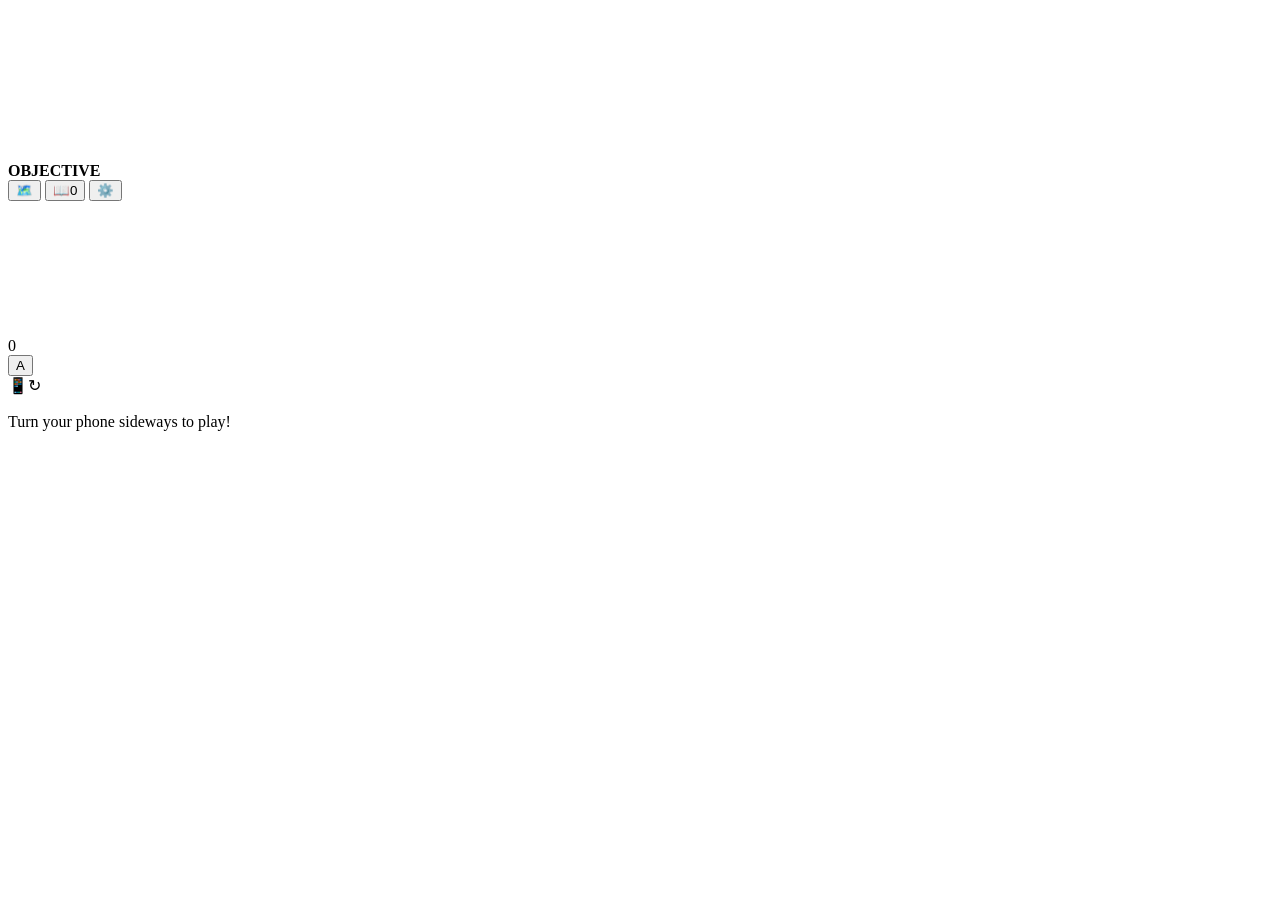
==== src/index.html @ bb433696 "SOL 200 v3: game, intro with ElevenLabs narration, recorded SFX Co-Authored-By: Claude Opus 5.5 <nor" ====
<!DOCTYPE html>
<html lang="en">
<head>
<meta charset="utf-8">
<meta name="viewport" content="width=device-width, initial-scale=1, maximum-scale=1, user-scalable=no">
<meta name="description" content="SOL 200 — a Mars outpost survival game for kids 7–12. Built for NASA Space Apps Challenge 2026 (Junior Astronaut Mission Trainer). Uses NASA DONKI space-weather data.">
<meta name="generator" content="Code written with AI assistance (Claude by Anthropic) — see Credits screen.">
<title>SOL 200 — Junior Astronaut Mission Trainer</title>
<style>/*CSS*/</style>
</head>
<body>
<div id="stage">
  <canvas id="screen"></canvas>
  <div id="hud" class="layer off">
    <div id="meters"></div>
    <div id="objective" class="hidden"><b>OBJECTIVE</b><span></span></div>
    <div id="topright">
      <button class="iconbtn" id="btnMap" title="Base map (M)">🗺️</button>
      <button class="iconbtn" id="btnJournal" title="Discovery journal (J)">📖<span class="badge" id="jcount">0</span></button>
      <button class="iconbtn" id="btnSettings" title="Settings">⚙️</button>
    </div>
    <div id="minimapWrap" title="Base map (M)"><canvas id="minimap" width="240" height="132"></canvas><div id="mmLabel"></div></div>
    <div id="timer" class="hidden">0</div>
    <div id="roomBanner"></div>
    <div id="prompt" class="hidden"></div>
    <div id="toast"></div>
  </div>
  <div id="touch" class="layer"><div id="stick"><div id="knob"></div></div><button id="abtn">A</button></div>
  <div id="ui" class="layer"></div>
  <div id="fader"></div>
</div>
<div id="rotate">📱↻<br><br>Turn your phone sideways to play!</div>
<script>/*JS*/</script>
</body>
</html>
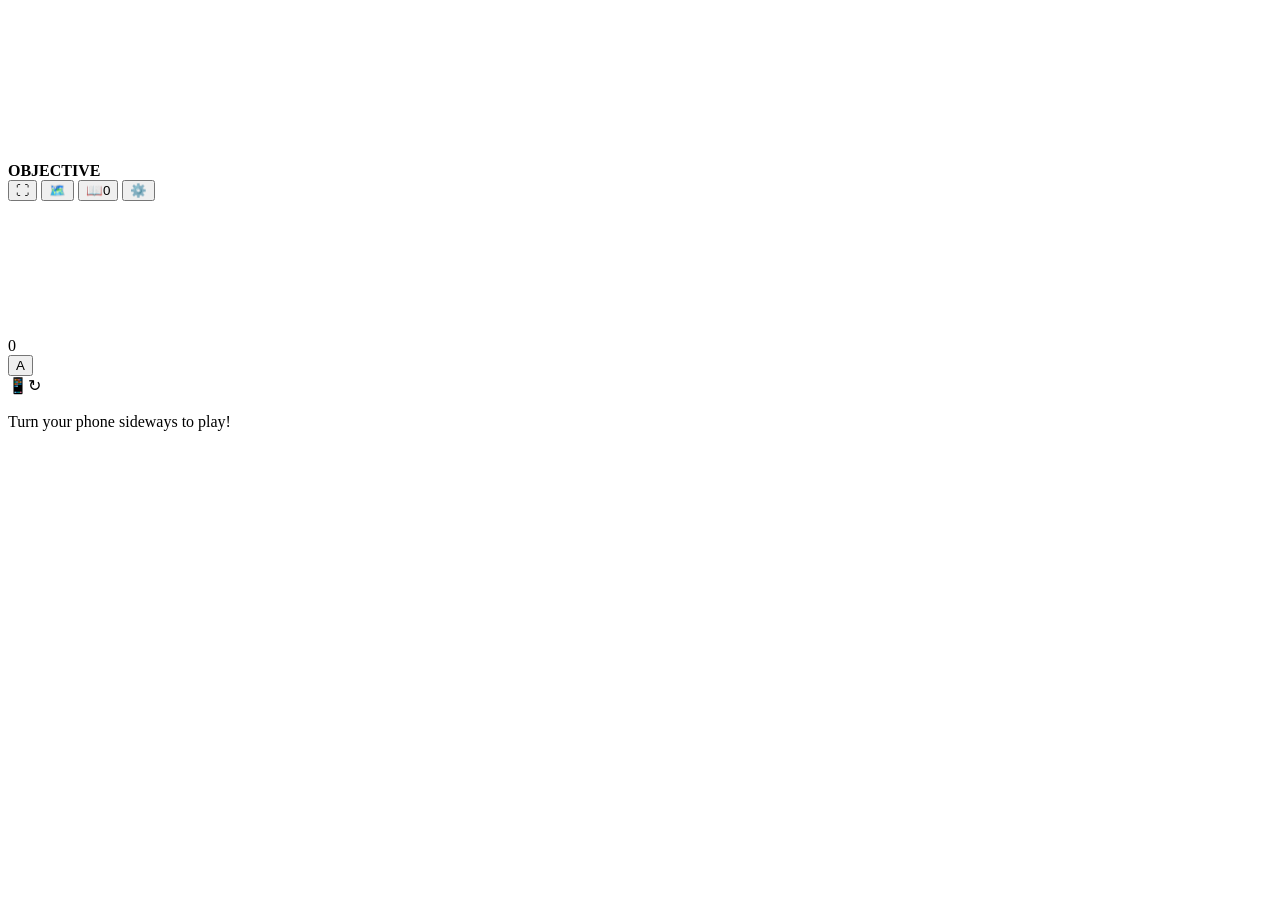
==== commit 59165854: "Intro music tracks, Start screen with sol explainer, fullscreen, arrow to target, louder argument/st" ====
--- a/src/index.html
+++ b/src/index.html
@@ -15,6 +15,7 @@
     <div id="meters"></div>
     <div id="objective" class="hidden"><b>OBJECTIVE</b><span></span></div>
     <div id="topright">
+      <button class="iconbtn" id="btnFull" title="Full screen">⛶</button>
       <button class="iconbtn" id="btnMap" title="Base map (M)">🗺️</button>
       <button class="iconbtn" id="btnJournal" title="Discovery journal (J)">📖<span class="badge" id="jcount">0</span></button>
       <button class="iconbtn" id="btnSettings" title="Settings">⚙️</button>
